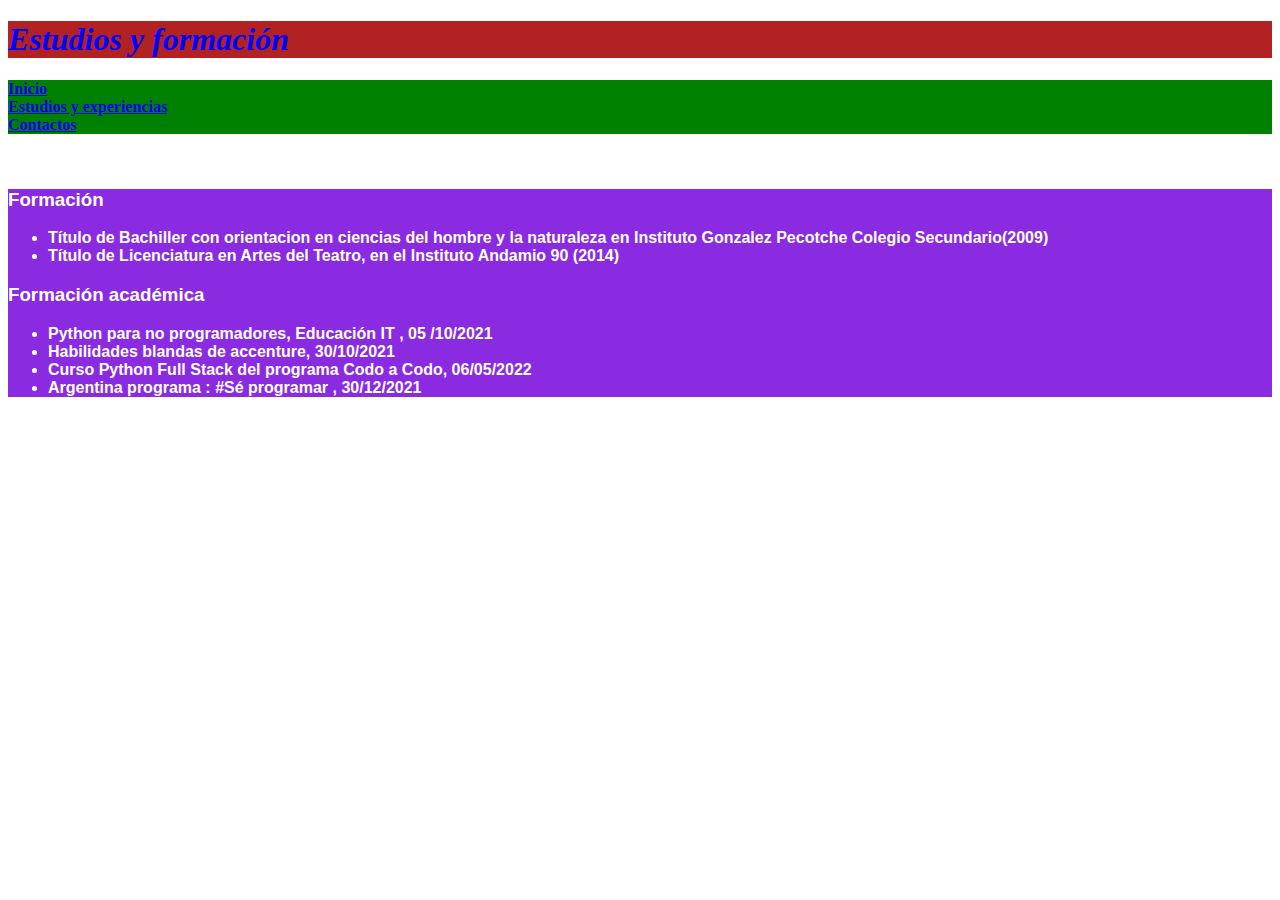
==== about.html @ 66567883 "cv1" ====
<!DOCTYPE html>
<html lang="en">
<head>
    <meta charset="UTF-8">
    <meta http-equiv="X-UA-Compatible" content="IE=edge">
    <meta name="viewport" content="width=device-width, initial-scale=1.0">
    <title>Estudios y formación</title>
    <link rel="stylesheet" href="./style/style.css"
</head>
<body>
    <header>
        <h1>Estudios y formación</h1>
    </header>
    
    <nav id="navegacion">
        <li><a href="./index.html">Inicio</a></li>
        <li><a href="#">Estudios y experiencias</a></li>
        <li><a href="./contact.html">Contactos</a></li>
    </nav>
<br>
<br>


<main id="puntos">
    <h3>Formación </h3>
    <section >
        <ul>
            <li>Título de Bachiller con orientacion en ciencias del hombre y la naturaleza en Instituto Gonzalez Pecotche Colegio Secundario(2009)</li>
            <li>Título de Licenciatura en Artes del Teatro, en el Instituto Andamio 90 (2014)</li>
        </ul>
        
        
            <h3>Formación académica</h3>
        <ul> 
            <li>Python para no programadores, Educación IT ,  05 /10/2021</li>
            <li>Habilidades blandas de accenture, 30/10/2021</li>
            <li>Curso Python Full Stack del programa Codo a Codo, 06/05/2022</li>
            <li>Argentina programa : #Sé programar , 30/12/2021 </li>
        </ul>
    </section>

</main>



   </body>

</html>
---- style/style.css ----
header{
    background-color: firebrick;
}

nav{
    background-color: green;
    color: black;
    font-weight: bold;
}

ul{
    font-weight: bold;
}

main{
    background-color: blueviolet;
}


div{
    background-color: aqua;
}

h1{
    color:blue;
    font-style:oblique;
}

.h2{
    color:green;
    font-style: oblique;
    text-decoration: underline;
}

#importante{
    font-weight: bold;
    color: red;
}

div>p{
    color: white;
    font-style: italic;
}

div span{
    color:black;
    font-weight: bold;
}

#navegacion{
    color: aqua;
}

#puntos{
    
    color: white;
    font-family: Arial, Helvetica, sans-serif;
}
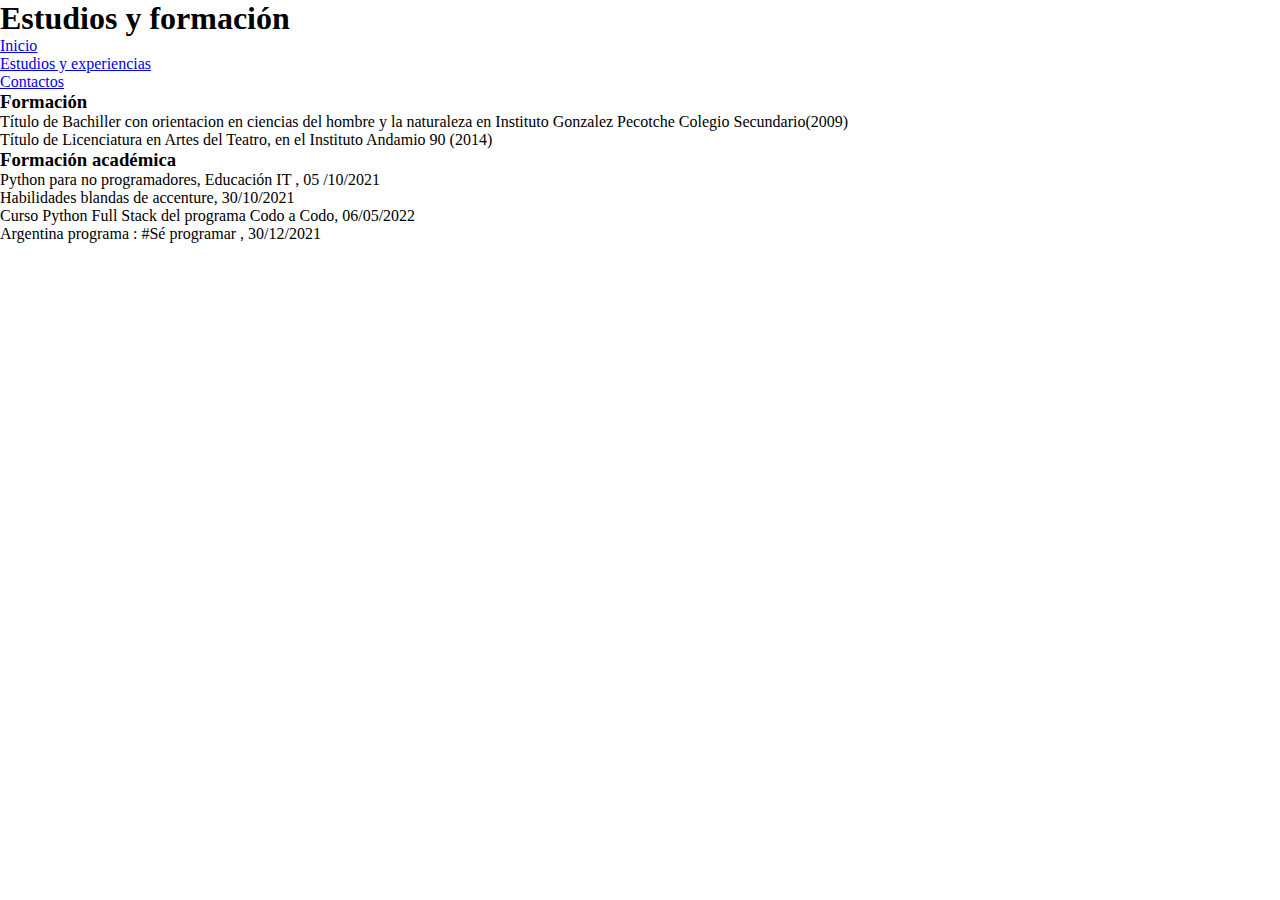
==== commit 58cdb8f6: "cv3" ====
--- a/about.html
+++ b/about.html
@@ -5,31 +5,31 @@
     <meta http-equiv="X-UA-Compatible" content="IE=edge">
     <meta name="viewport" content="width=device-width, initial-scale=1.0">
     <title>Estudios y formación</title>
-    <link rel="stylesheet" href="./style/style.css"
+    <link rel="stylesheet" href="./style/style.css">
+    <link rel="shortcut icon" href="./img/foto01.JPG" type="image/x-icon">
 </head>
+
 <body>
     <header>
         <h1>Estudios y formación</h1>
     </header>
-    
-    <nav id="navegacion">
-        <li><a href="./index.html">Inicio</a></li>
-        <li><a href="#">Estudios y experiencias</a></li>
-        <li><a href="./contact.html">Contactos</a></li>
-    </nav>
-<br>
-<br>
+    <div>
+        <nav id="navegacion">
+            <li><a href="./index.html">Inicio</a></li>
+            <li><a href="#">Estudios y experiencias</a></li>
+            <li><a href="./contact.html">Contactos</a></li>
+        </nav>
+    </div>
 
 
 <main id="puntos">
-    <h3>Formación </h3>
-    <section >
+  <section >
+        <h3>Formación </h3>
         <ul>
             <li>Título de Bachiller con orientacion en ciencias del hombre y la naturaleza en Instituto Gonzalez Pecotche Colegio Secundario(2009)</li>
             <li>Título de Licenciatura en Artes del Teatro, en el Instituto Andamio 90 (2014)</li>
-        </ul>
-        
-        
+        </ul>  
+
             <h3>Formación académica</h3>
         <ul> 
             <li>Python para no programadores, Educación IT ,  05 /10/2021</li>
@@ -38,7 +38,6 @@
             <li>Argentina programa : #Sé programar , 30/12/2021 </li>
         </ul>
     </section>
-
 </main>
 
 
--- a/style/style.css
+++ b/style/style.css
@@ -1,58 +1,6 @@
-header{
-    background-color: firebrick;
-}
-
-nav{
-    background-color: green;
-    color: black;
-    font-weight: bold;
-}
-
-ul{
-    font-weight: bold;
-}
-
-main{
-    background-color: blueviolet;
-}
-
-
-div{
-    background-color: aqua;
-}
-
-h1{
-    color:blue;
-    font-style:oblique;
-}
-
-.h2{
-    color:green;
-    font-style: oblique;
-    text-decoration: underline;
-}
-
-#importante{
-    font-weight: bold;
-    color: red;
-}
-
-div>p{
-    color: white;
-    font-style: italic;
-}
-
-div span{
-    color:black;
-    font-weight: bold;
-}
-
-#navegacion{
-    color: aqua;
-}
-
-#puntos{
+*{
+    box-sizing: border-box;
+    margin: 0;
+    padding: 0;
     
-    color: white;
-    font-family: Arial, Helvetica, sans-serif;
 }